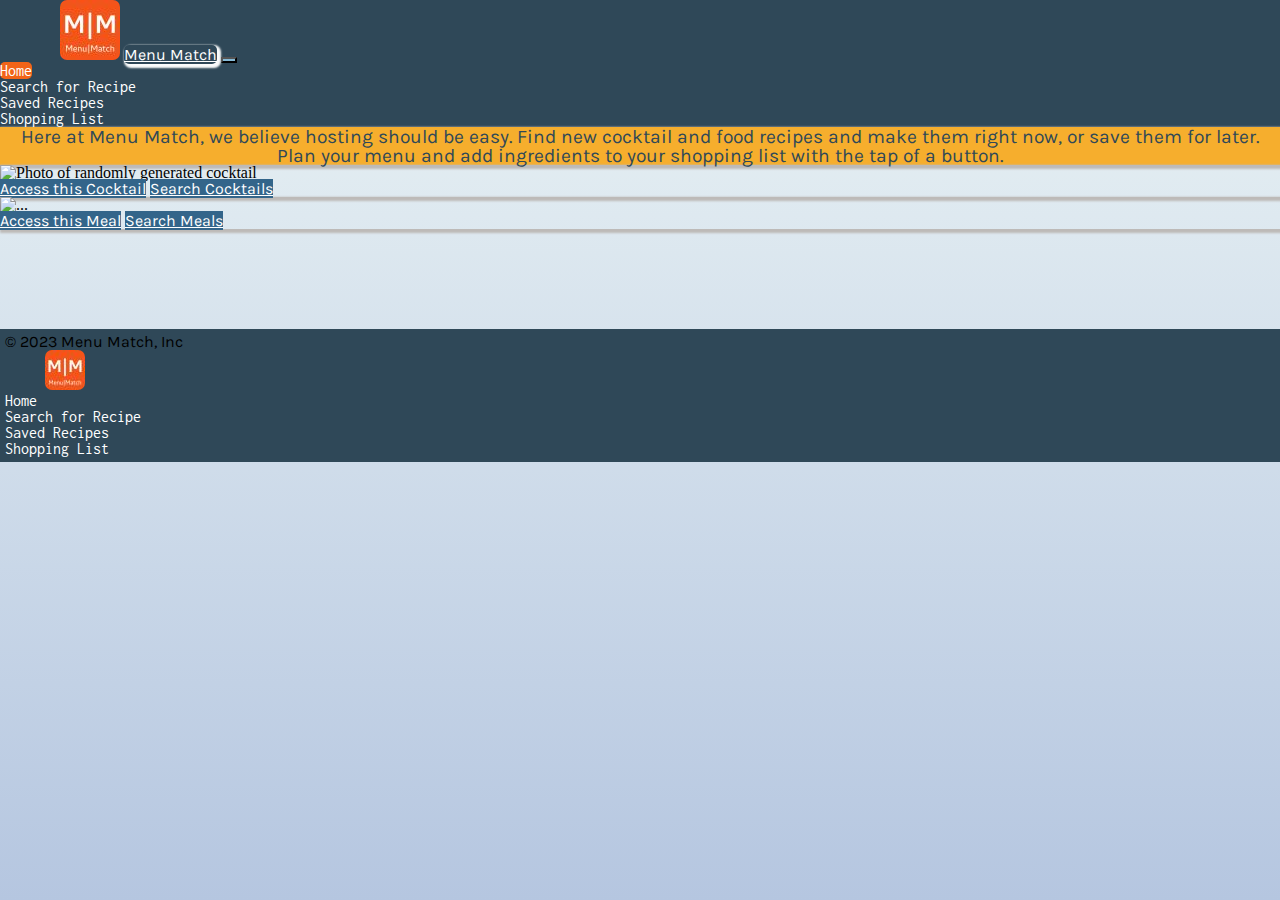
==== index.html @ 5937ec6a "hamburger button in nav bar matches" ====
<!DOCTYPE html>
<html lang="en">
 <head>
    <meta charset="UTF-8" />
    <meta name="viewport" content="width=device-width, initial-scale=1.0" />
    <link rel="preconnect" href="https://fonts.googleapis.com">
    <link rel="preconnect" href="https://fonts.gstatic.com" crossorigin>
    <link href="https://fonts.googleapis.com/css2?family=Inconsolata&family=Karla&display=swap" rel="stylesheet">
    <link rel="stylesheet" href="./assets/css/reset.css">
    <link
      href="https://cdn.jsdelivr.net/npm/bootstrap@5.3.1/dist/css/bootstrap.min.css"
      rel="stylesheet"
      integrity="sha384-4bw+/aepP/YC94hEpVNVgiZdgIC5+VKNBQNGCHeKRQN+PtmoHDEXuppvnDJzQIu9"
      crossorigin="anonymous"
      />
      <link rel="stylesheet" href="./assets/css/global.css" />
      <title>Menu Match</title>
      <link rel="icon" href="./assets/images/favicon.ico" type="image/x-icon">
    </head>
    <body>

      <!-- NAV BAR -->
      <nav class="navbar navbar-expand-lg custom-nav-body d-flex py-3  border-bottom">
        <div class="container-fluid">
          <svg class="bi me-2" width="60" height="60">
            <a href="./index.html">
              <img src="./assets/images/logo60x60.jpg" alt="Menu Match Logo" style="border-radius: 7px;" class="me-3" />
          </svg>
          <a class="navbar-brand custom-nav-header fs-1" href="index.html">Menu Match</a>
          <button class="navbar-toggler custom-nav-hamburger" type="button" data-bs-toggle="collapse" data-bs-target="#navbarSupportedContent" aria-controls="navbarSupportedContent" aria-expanded="false" aria-label="Toggle navigation">
            <span class="navbar-toggler-icon"></span>
          </button>
          <div class="collapse navbar-collapse" id="navbarSupportedContent">
            <ul class="navbar-nav me-auto mb-2 mb-lg-0 fs-5">
              <li class="nav-item">
                <a class="nav-link custom-active" aria-current="page" href="index.html">Home</a>
              </li>
              <li class="nav-item">
                <a class="nav-link" href="drink-search.html">Search for Recipe</a>
              </li>
              <li class="nav-item">
                <a class="nav-link" id="saved-recipes" href="#">Saved Recipes</a>
              </li>
              <li class="nav-item">
                <a class="nav-link" href="shopping-list.html">Shopping List</a>
              </li>
            </ul>
          </div>
        </div>
      </nav>
    <!-- USER BLURB AND RANDOM FOOD AND COCKTAIL CARDS -->
    <main class="container custom-margin">

      <div class="row m-3 p-0 d-flex justify-content-center">
        <div class="card col-12 col-md-9 user-blurb-card">
          <div class="card-body">
            Here at Menu Match, we believe hosting should be easy. Find new cocktail and food recipes and make them right now, or save them for later. Plan your menu and add ingredients to your shopping list with the tap of a button.
          </div>
        </div>
      </div>

      <div class= "row d-flex justify-content-center m-1">
        <div class="card m-3 col-12 col-md-5 p-0 food-and-cocktail-random">
          <img id= random-cocktail-img src="" class="img-fluid card-img" alt="Photo of randomly generated cocktail">
          <div class="card-img-overlay">
            <a  id="random-cocktail-rec" href="#" class="btn btn-primary custom-button">Access this Cocktail</a>
            <a href="drink-search.html" class="btn btn-primary custom-button">Search Cocktails</a>
            <h5 id="random-cocktail-name" class="custom-random-card-text fs-4 mt-2 p-1"></h5>
          </div>
        </div>
        <div class="card m-3 col-12 col-md-5 p-0 food-and-cocktail-random">
          <img id="random-food-img" src="" class="img-fluid card-img" alt="...">
          <div class="card-img-overlay">
            <a id="random-food-rec" href="#" class="btn btn-primary custom-button">Access this Meal</a>
            <a href="drink-search.html" class="btn btn-primary custom-button">Search Meals</a>
            <h5 id="random-food-name" class="custom-random-card-text fs-4 mt-2 p-1"></h5>
          </div>
        </div>
      </div>
    </main>


    <!-- FOOTER -->
        <footer class="col-12 d-flex flex-wrap justify-content-between align-items-center py-1  border-top">
    <!--  =======================company text  =======================-->
            <p class="col-md-4 mb-0 text-body-secondary header-font">
              &copy; 2023 Menu Match, Inc
            </p>
    <!--  =======================company logo  =======================-->
            <a
              href="./index.html"
              class="col-md-4 d-flex align-items-center justify-content-center mb-3 mb-md-0 me-md-auto link-body-emphasis text-decoration-none"
            >
            <svg class="bi me-2" width="40" height="32">
                <img src="./assets/images/M  M.jpg" alt="logo" style="border-radius:7px;">
            </svg>
            </a>
    <!--  ======================= footer nav =======================-->
            <ul class="nav col-md-4 ">
              <li class="nav-item">
                <a href="index.html" class="nav-link px-2 text-body-secondary">Home</a>
              </li>
              <li class="nav-item">
                <a href="drink-search.html" class="nav-link px-2 text-body-secondary">Search for Recipe</a>
              </li>
              <li class="nav-item">
                <a href="display-recipes.html" class="nav-link px-2 text-body-secondary">Saved Recipes</a>
              </li>
              <li class="nav-item">
                <a href="shopping-list.html" class="nav-link px-2 text-body-secondary">Shopping List</a>
              </li>
            </ul>
        </footer>
   
    <script
      src="https://cdn.jsdelivr.net/npm/bootstrap@5.3.1/dist/js/bootstrap.bundle.min.js"
      integrity="sha384-HwwvtgBNo3bZJJLYd8oVXjrBZt8cqVSpeBNS5n7C8IVInixGAoxmnlMuBnhbgrkm"
      crossorigin="anonymous"
    ></script>
    <script src="https://code.jquery.com/jquery-3.5.1.min.js"></script>
    <script src="./assets/js/api-references.js"></script>
    <script src="./assets/js/saved-recipes-nav.js"></script>
    <script src="./assets/js/landing.js"></script>


  </body>
</html>
---- assets/css/global.css ----
:root {
  --darkBlue: #33658a;
  --lightBlue: #86bbd8;
  --navy: #2f4858;
  --yellowish: #f6ae2d;
  --orange: #f26419;
  --black: #000;
  --white: #fff;
}

/* BACKGROUND GRADIENT ON ALL PAGES */
body {
  background: linear-gradient(#ebf4f5, #b5c6e0);
  height: 100%;
  margin: 0;
  background-repeat: no-repeat;
  background-attachment: fixed;
}

.header-font {
  font-family: Karla;
}

.body-font {
  font-family: Inconsolata;
}

/* FOOTER  */
footer {
  background-color: var(--navy);
  padding: 5px;
  bottom:0;
}

.bi {
  vertical-align: -0.125em;
  fill: currentColor;
}

.text-body-secondary {
  --bs-secondary-color: var(--white);
  --bs-nav-link-disabled-color: var(--bs-secondary-color);
}


/* NAV BAR */
.custom-nav-body {
  background-color: var(--navy)
}

.custom-nav-hamburger {
  color: var(--white);
  background-color: var(--lightBlue);
}



.custom-nav-header {
  font-family: Karla;
  color: var(--white)!important;
  box-shadow: 2px 2px 2px 2px #fafbfb;
  border-radius: 5px;
}


.nav-link {
  color: var(--white) !important;
  text-decoration: none;
  font-family: Inconsolata;
}

.custom-active {
  background-color: var(--orange);
  border-radius: 5px;
}

.nav-link:hover {
  background-color: var(--lightBlue);
  color: var(--navy);
  box-shadow: inset 1px 1px 10px #a3cde8;
  border-radius: 5px;
}

.custom-button {
  background-color: var(--darkBlue);
  color: var(--white);
  font-family: Karla;
  border: none;
}

.custom-button:hover {
  background-color: var(--lightBlue);
  color: var(--navy);
  box-shadow: inset 1px 1px 10px #a3cde8;
}

/* Landing Page */
.user-blurb-card {
  background-color: var(--yellowish);
  font-family: Karla;
  font-size: larger;
  text-align: center;
  color: var(--navy);
  box-shadow: 2px 2px 2px 2px #bdbab8;
}

.food-and-cocktail-random {
  box-shadow: 2px 2px 2px 2px #bdbab8;
}
.custom-random-card-text {
  font-family: Karla;
  color: var(--navy);
  background-color: var(--yellowish);
  text-transform: capitalize;
  border-radius: 7px;
  width: 40%;
}


.custom-margin {
  margin-bottom: 100px;
}


/* SEARCH RECIPES PAGE */
/*Using this to move the categories drop down to the right*/
.dropdownForCategories {
  float: right;
}

.custom-search-card {
  background-color: var(--yellowish);
  text-align: center;
  padding:0; 
  border: none;
  box-shadow: 2px 2px 2px 2px #bdbab8;
}

.custom-search-card button {
  font-family: Karla;
  background-color: var(--navy);
  color: var(--white);
  border: none;
  border-radius: 5px;
  margin-left: 10px;
  padding: 5px;
}

.custom-search-card button:hover {
  background-color: var(--lightBlue);
  color: var(--navy);
  box-shadow: inset 1px 1px 10px #a3cde8; 
}

.custom-search-card ul {
  font-family: Karla;
  background-color: var(--lightBlue);
  color: var(--navy);
  font-size: 1.5rem;
}

.custom-search-card li:hover {
  background-color: var(--navy);
  color: var(--white);
}

.custom-search-card h4 {
  font-family: Karla;
  color: var(--navy);
  margin-bottom: 10px;
  margin-top: 10px;
}

/* DISPLAY RECIPES PAGE */
.vh-80 {
  height: 80vh;
}
.custom-recipe-card-whole {
  background-color: var(--yellowish);
  box-shadow: 2px 2px 2px 2px #bdbab8;
}
.custom-recipe-name {
  color: var(--navy);
  font-family: Karla;
  text-align: center;
}
.custom-recipe-ingredients li {
  color: var(--navy);
  font-family: Inconsolata;
}
.custom-recipe-ingredients button {
  background-color: var(--navy);
  border: none;
}

.custom-recipe-ingredients button:hover {
  background-color: var(--lightBlue);
  color: var(--navy);
  box-shadow: inset 1px 1px 10px #a3cde8; 
}

.custom-recipe-instructions {
  color: var(--navy);
}

.custom-other-recipes {
  background-color: var(--darkBlue);
  font-family: Inconsolata;
  box-shadow: 2px 2px 2px 2px #bdbab8;
}

.custom-other-recipes button {
  background-color: var(--navy);
  color: var(--white);
  font-family: Inconsolata;
  border: none;
}

.custom-other-recipes button:hover {
  background-color: var(--lightBlue);
  color: var(--navy);
  box-shadow: inset 1px 1px 10px #a3cde8; 
}

#hidden-other-el {
  display:none;
}


/* SEE ABOUT THIS HACK  */
/* @media screen and (max-width: 768px) { 
  .custom-other-recipes {
  }
  #hidden-other-el {
    display:block;
    padding-top: 10px !important;
  }
  footer {
    position: static !important; 
    position:static !important;
    left: 0;
    right:0;
  } 
} */

/* SHOPPING LIST */

.shopping-list-whole {
  box-shadow: 2px 2px 2px 2px #bdbab8;
}


.shopping-list-header {
  font-family: Karla;
  color: var(--navy);
  font-size: 5rem;
  padding: 5px;
}

.shopping-list-blurb {
  font-family: Karla;
  color: var(--white);
  font-size: 2rem;
  border: solid 2px red;
  padding: 5px; 
}

.shopping-list-title {
  font-family: Karla;
  background-color: var(--yellowish);
  color: var(--white);
}

.shopping-list-ingredients {
  font-family: Inconsolata; 
  color: var(--navy);
  text-transform: capitalize;
}




/* LIGHT/DAY MODE - NOT BEING USED */
/* .btn-bd-primary {
  --bd-button-bg: #f6ae2d;
  --bd-button-rgb: #dedede;

  --bs-btn-font-weight: 600;
  --bs-btn-color: var(--bs-white);
  --bs-btn-bg: var(--bd-button-bg);
  --bs-btn-border-color: var(--bd-button-bg);
  --bs-btn-hover-color: var(--bs-white);
  --bs-btn-hover-bg: #2f4858;
  --bs-btn-hover-border-color: #f6ae2d;
  --bs-btn-focus-shadow-rgb: var(--bd-button-rgb);
  --bs-btn-active-color: var(--bs-btn-hover-color);
  --bs-btn-active-bg: #2f4858;
  --bs-btn-active-border-color: #f6ae2d;
}


.bd-mode-toggle {
  z-index: 1500; */
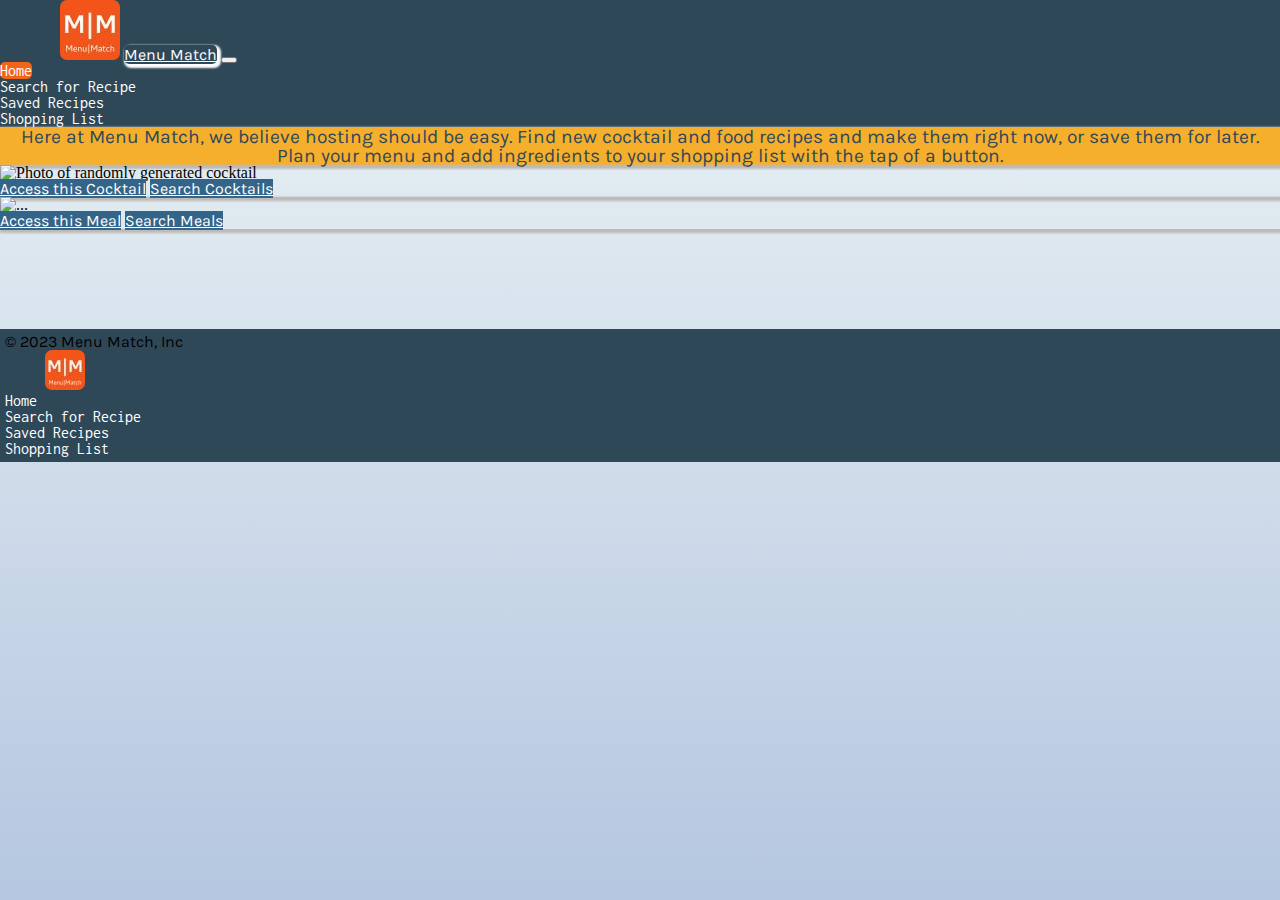
==== commit c74d0cef: "Merge branch 'main' into feature/Adams" ====
--- a/index.html
+++ b/index.html
@@ -27,7 +27,7 @@
               <img src="./assets/images/logo60x60.jpg" alt="Menu Match Logo" style="border-radius: 7px;" class="me-3" />
           </svg>
           <a class="navbar-brand custom-nav-header fs-1" href="index.html">Menu Match</a>
-          <button class="navbar-toggler custom-nav-hamburger" type="button" data-bs-toggle="collapse" data-bs-target="#navbarSupportedContent" aria-controls="navbarSupportedContent" aria-expanded="false" aria-label="Toggle navigation">
+          <button class="navbar-toggler bg-light" type="button" data-bs-toggle="collapse" data-bs-target="#navbarSupportedContent" aria-controls="navbarSupportedContent" aria-expanded="false" aria-label="Toggle navigation">
             <span class="navbar-toggler-icon"></span>
           </button>
           <div class="collapse navbar-collapse" id="navbarSupportedContent">
--- a/assets/css/global.css
+++ b/assets/css/global.css
@@ -50,10 +50,7 @@
 
 .custom-nav-hamburger {
   color: var(--white);
-  background-color: var(--lightBlue);
-}
-
-
+}
 
 .custom-nav-header {
   font-family: Karla;
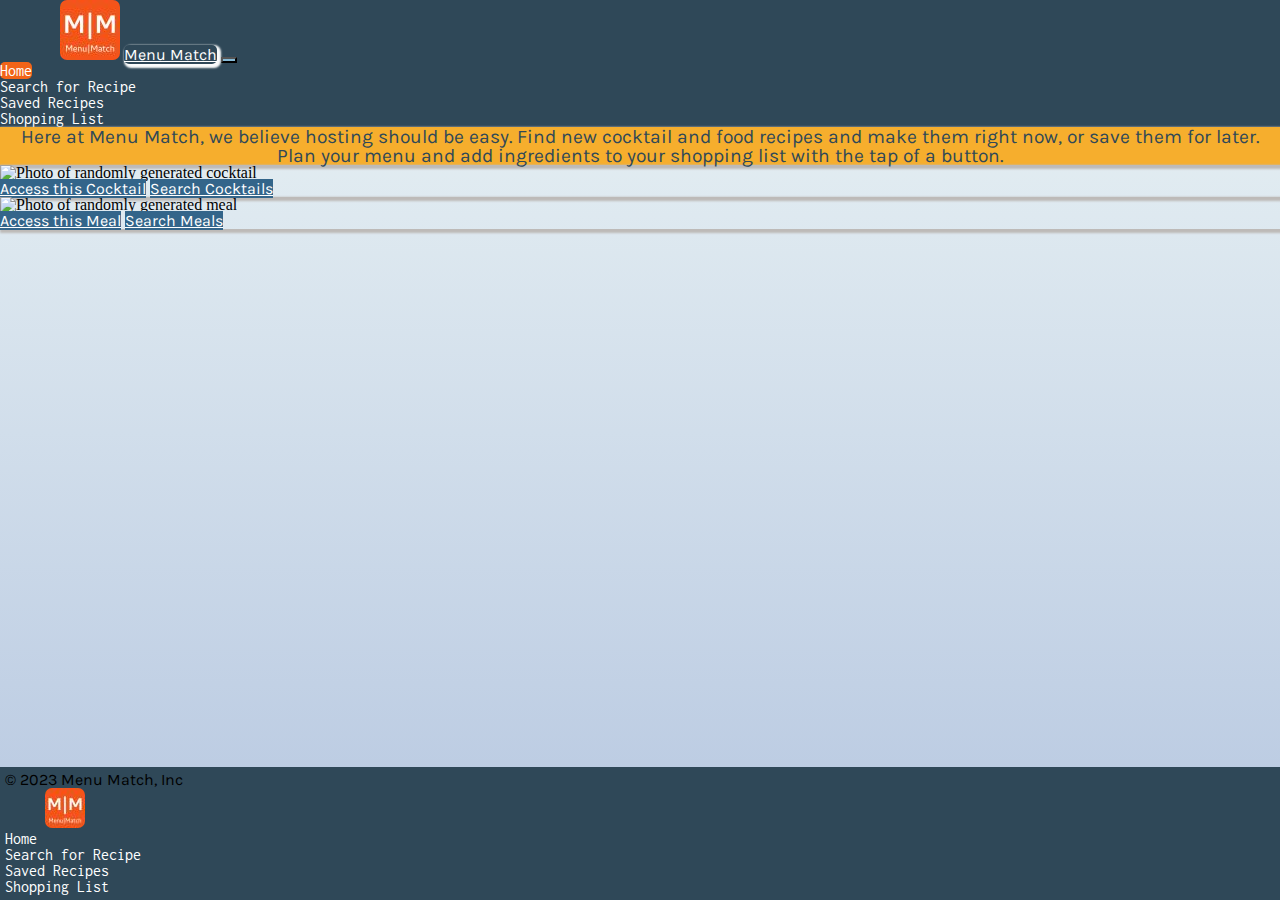
==== commit e9a7a5ca: "shopping list items are sortable, footer is fixed on all pages" ====
--- a/index.html
+++ b/index.html
@@ -27,7 +27,7 @@
               <img src="./assets/images/logo60x60.jpg" alt="Menu Match Logo" style="border-radius: 7px;" class="me-3" />
           </svg>
           <a class="navbar-brand custom-nav-header fs-1" href="index.html">Menu Match</a>
-          <button class="navbar-toggler bg-light" type="button" data-bs-toggle="collapse" data-bs-target="#navbarSupportedContent" aria-controls="navbarSupportedContent" aria-expanded="false" aria-label="Toggle navigation">
+          <button class="navbar-toggler custom-nav-hamburger" type="button" data-bs-toggle="collapse" data-bs-target="#navbarSupportedContent" aria-controls="navbarSupportedContent" aria-expanded="false" aria-label="Toggle navigation">
             <span class="navbar-toggler-icon"></span>
           </button>
           <div class="collapse navbar-collapse" id="navbarSupportedContent">
@@ -62,18 +62,22 @@
       <div class= "row d-flex justify-content-center m-1">
         <div class="card m-3 col-12 col-md-5 p-0 food-and-cocktail-random">
           <img id= random-cocktail-img src="" class="img-fluid card-img" alt="Photo of randomly generated cocktail">
-          <div class="card-img-overlay">
+          <div class="card-img-overlay d-flex flex-column justify-content-between">
+            <h5 id="random-cocktail-name" class="custom-random-card-text fs-4 mt-2 p-1"></h5>
+            <div>
             <a  id="random-cocktail-rec" href="#" class="btn btn-primary custom-button">Access this Cocktail</a>
             <a href="drink-search.html" class="btn btn-primary custom-button">Search Cocktails</a>
-            <h5 id="random-cocktail-name" class="custom-random-card-text fs-4 mt-2 p-1"></h5>
+            </div>
           </div>
         </div>
         <div class="card m-3 col-12 col-md-5 p-0 food-and-cocktail-random">
-          <img id="random-food-img" src="" class="img-fluid card-img" alt="...">
+          <img id="random-food-img" src="" class="img-fluid card-img" alt="Photo of randomly generated meal">
           <div class="card-img-overlay">
+            <h5 id="random-food-name" class="custom-random-card-text fs-4 mt-2 p-1"></h5>
+            <div>
             <a id="random-food-rec" href="#" class="btn btn-primary custom-button">Access this Meal</a>
             <a href="drink-search.html" class="btn btn-primary custom-button">Search Meals</a>
-            <h5 id="random-food-name" class="custom-random-card-text fs-4 mt-2 p-1"></h5>
+          </div>
           </div>
         </div>
       </div>
--- a/assets/css/global.css
+++ b/assets/css/global.css
@@ -11,10 +11,17 @@
 /* BACKGROUND GRADIENT ON ALL PAGES */
 body {
   background: linear-gradient(#ebf4f5, #b5c6e0);
-  height: 100%;
+  min-height: 100vh;
   margin: 0;
   background-repeat: no-repeat;
   background-attachment: fixed;
+  display: flex;
+  flex-direction: column;
+}
+
+main {
+  flex-grow: 1;
+  
 }
 
 .header-font {
@@ -50,7 +57,10 @@
 
 .custom-nav-hamburger {
   color: var(--white);
-}
+  background-color: var(--lightBlue);
+}
+
+
 
 .custom-nav-header {
   font-family: Karla;
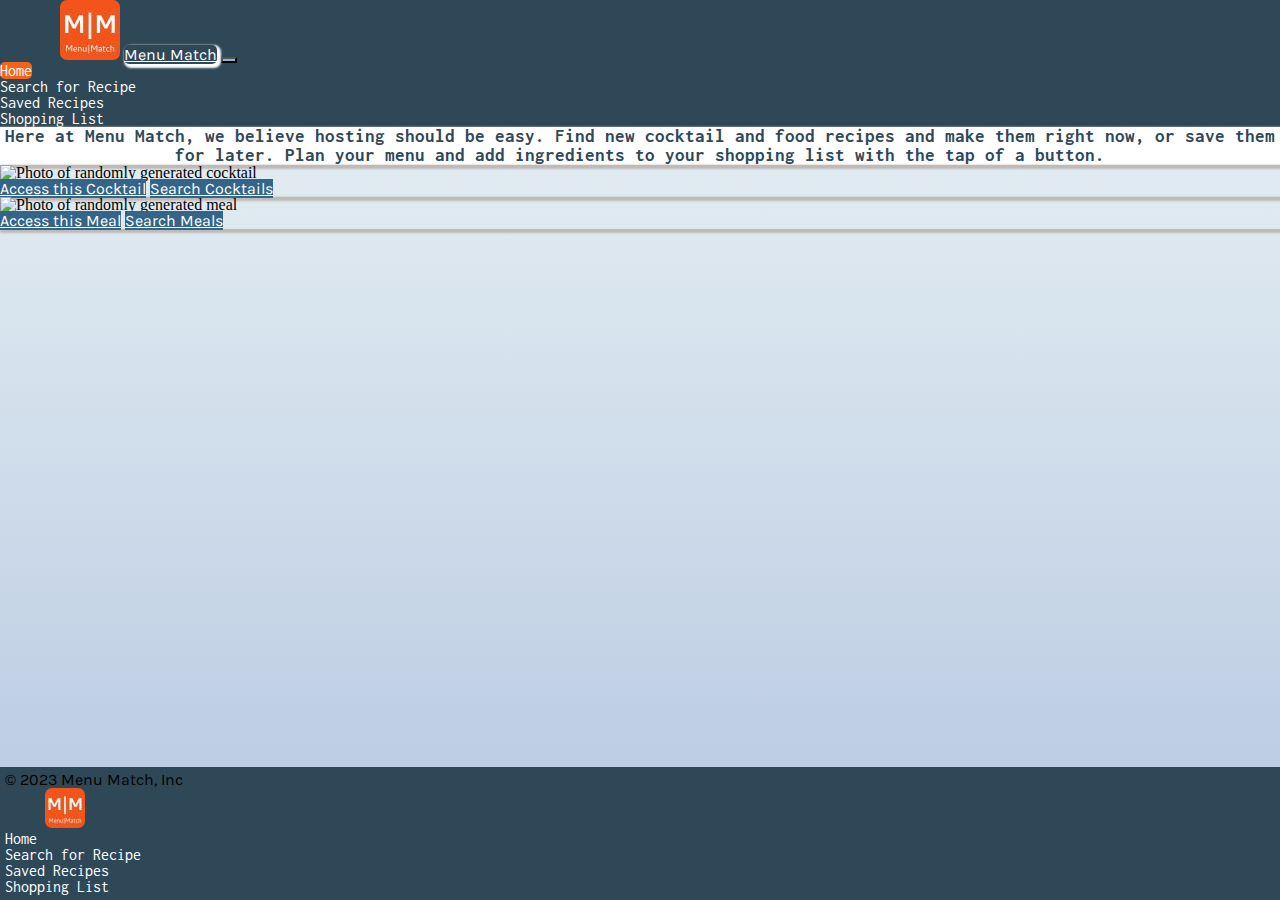
==== commit cc83bdb7: "addede comments to landing.js and index.html" ====
--- a/index.html
+++ b/index.html
@@ -19,7 +19,7 @@
     </head>
     <body>
 
-      <!-- NAV BAR -->
+              <!-- NAV BAR -->
       <nav class="navbar navbar-expand-lg custom-nav-body d-flex py-3  border-bottom">
         <div class="container-fluid">
           <svg class="bi me-2" width="60" height="60">
@@ -48,9 +48,9 @@
           </div>
         </div>
       </nav>
-    <!-- USER BLURB AND RANDOM FOOD AND COCKTAIL CARDS -->
+            <!-- USER BLURB AND RANDOM FOOD AND COCKTAIL CARDS-->
     <main class="container custom-margin">
-
+              <!-- USER BLURB CARD -->
       <div class="row m-3 p-0 d-flex justify-content-center">
         <div class="card col-12 col-md-9 user-blurb-card">
           <div class="card-body">
@@ -58,7 +58,7 @@
           </div>
         </div>
       </div>
-
+              <!-- RANDOM FOOD AND COCKTAIL IMAGE CARDS -->
       <div class= "row d-flex justify-content-center m-1">
         <div class="card m-3 col-12 col-md-5 p-0 food-and-cocktail-random">
           <img id= random-cocktail-img src="" class="img-fluid card-img" alt="Photo of randomly generated cocktail">
@@ -72,7 +72,7 @@
         </div>
         <div class="card m-3 col-12 col-md-5 p-0 food-and-cocktail-random">
           <img id="random-food-img" src="" class="img-fluid card-img" alt="Photo of randomly generated meal">
-          <div class="card-img-overlay">
+          <div class="card-img-overlay d-flex flex-column justify-content-between">
             <h5 id="random-food-name" class="custom-random-card-text fs-4 mt-2 p-1"></h5>
             <div>
             <a id="random-food-rec" href="#" class="btn btn-primary custom-button">Access this Meal</a>
@@ -116,13 +116,16 @@
             </ul>
         </footer>
    
+        <!-- JS LINKED  -->
     <script
       src="https://cdn.jsdelivr.net/npm/bootstrap@5.3.1/dist/js/bootstrap.bundle.min.js"
       integrity="sha384-HwwvtgBNo3bZJJLYd8oVXjrBZt8cqVSpeBNS5n7C8IVInixGAoxmnlMuBnhbgrkm"
       crossorigin="anonymous"
     ></script>
     <script src="https://code.jquery.com/jquery-3.5.1.min.js"></script>
+    <!-- FOR CALLING RANDOM FOOD AND COCKTAIL PHOTOS -->
     <script src="./assets/js/api-references.js"></script>
+    <!-- FOR ACCESSING SAVED RECIPES IN NAV BAR AND DISPLAYING SAVED RECIPES -->
     <script src="./assets/js/saved-recipes-nav.js"></script>
     <script src="./assets/js/landing.js"></script>
 
--- a/assets/css/global.css
+++ b/assets/css/global.css
@@ -21,7 +21,7 @@
 
 main {
   flex-grow: 1;
-  
+
 }
 
 .header-font {
@@ -103,8 +103,9 @@
 
 /* Landing Page */
 .user-blurb-card {
-  background-color: var(--yellowish);
-  font-family: Karla;
+  background-color: var(--white);
+  font-family: Inconsolata;
+  font-weight: 700;
   font-size: larger;
   text-align: center;
   color: var(--navy);
@@ -259,17 +260,26 @@
 
 .shopping-list-header {
   font-family: Karla;
-  color: var(--navy);
-  font-size: 5rem;
-  padding: 5px;
+  color: var(--white);
+  font-size: 4rem;
+  font-weight: 1100;
+  text-shadow: 1px 1px 2px gray;
+  margin-bottom: 2rem;
+  background-image: url(https://images.unsplash.com/photo-1516594798947-e65505dbb29d?ixlib=rb-4.0.3&ixid=M3wxMjA3fDB8MHxwaG90by1wYWdlfHx8fGVufDB8fHx8fA%3D%3D&auto=format&fit=crop&w=1470&q=80);
+  border-radius: 7px;
+  padding: 20px;
+  box-shadow: 2px 2px 2px 2px #bdbab8;
 }
 
 .shopping-list-blurb {
   font-family: Karla;
   color: var(--white);
-  font-size: 2rem;
-  border: solid 2px red;
   padding: 5px; 
+  background-color: var(--lightBlue);
+  border-radius: 7px;
+  text-shadow: 1px 1px 2px gray;
+  box-shadow: 2px 2px 2px 2px #bdbab8;
+
 }
 
 .shopping-list-title {
@@ -278,10 +288,15 @@
   color: var(--white);
 }
 
-.shopping-list-ingredients {
+.shopping-list-ingredients li {
   font-family: Inconsolata; 
-  color: var(--navy);
+  color: var(--white);
   text-transform: capitalize;
+  background-color: var(--darkBlue);
+  border-radius: 7px;
+  padding: 10px;
+  margin: 10px;
+  box-shadow: 2px 2px 2px 2px #bdbab8;
 }
 
 
